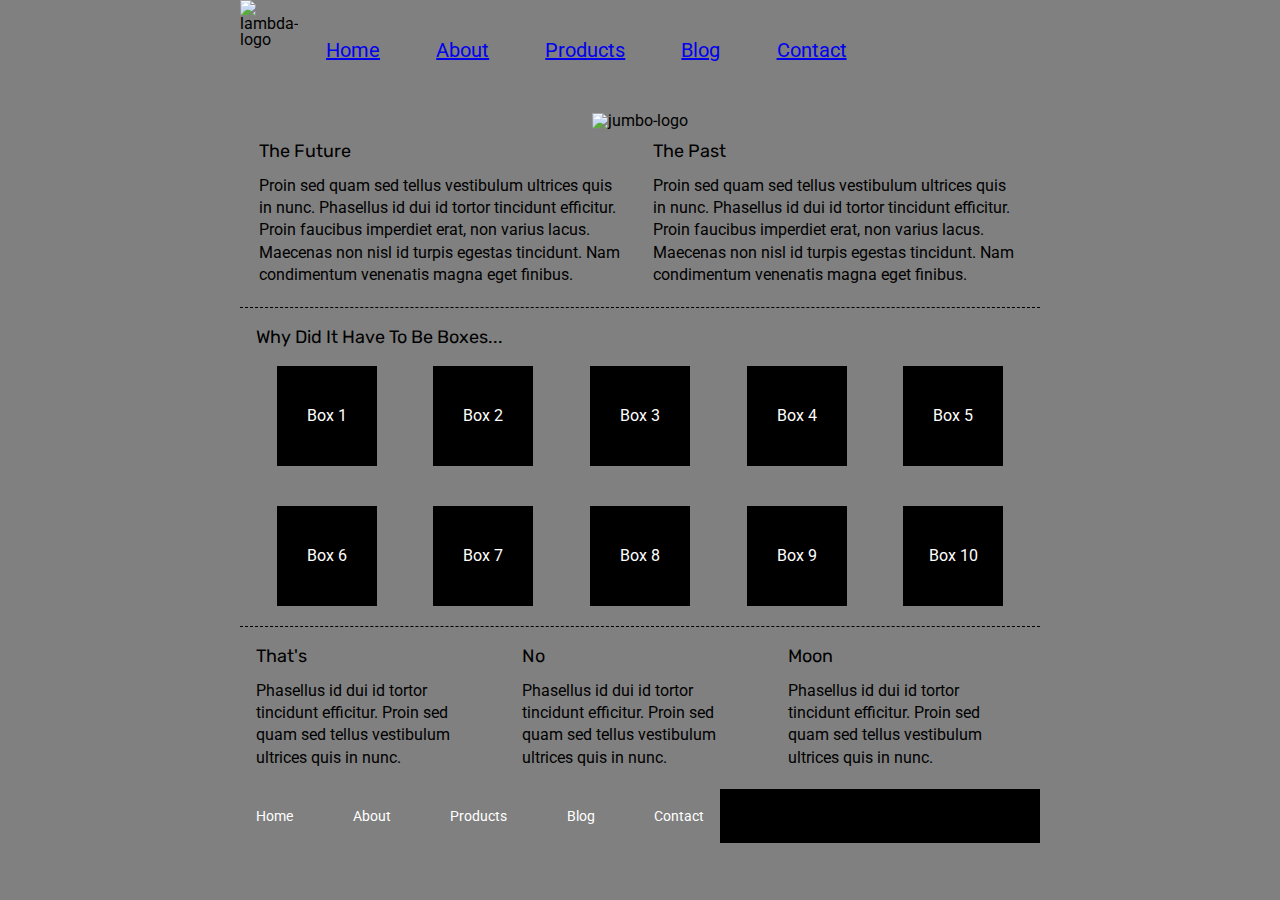
==== index.html @ 69360498 "finished index" ====
<!doctype html>

<html lang="en">
<head>

<meta charset="utf-8">

<title>Sprint Challenge - Home</title>

<link href="https://fonts.googleapis.com/css?family=Roboto|Rubik" rel="stylesheet">
<link rel="stylesheet" href="css/index.css">

<section class= "headercont">




<nav class="topNav">
    <div>
        <img src="C:\Users\Sergei\GitBox\Lambda\Sprint-Challenge--User-Interface\img\lambda-black.png" alt="lambda-logo">
        </div>

<a href="#home">Home</a>
<a href="C:\Users\Sergei\GitBox\Lambda\Sprint-Challenge--User-Interface\about.html">About</a>
<a href="#Products">Products</a>
<a href="#Blog">Blog</a>
<a href="#Contact">Contact</a>
</nav>

</section>

<div class= "jumbo-img">
<img src="C:\Users\Sergei\GitBox\Lambda\Sprint-Challenge--User-Interface\img\jumbo.jpg" alt="jumbo-logo" align="center">
</div>

</head>

<body>
<div class="container">

<section class="top-content">
<div class="text-container">
<h2>The Future</h2>
<p>Proin sed quam sed tellus vestibulum ultrices quis in nunc. Phasellus id dui id tortor tincidunt efficitur. Proin faucibus imperdiet erat, non varius lacus. Maecenas non nisl id turpis egestas tincidunt. Nam condimentum venenatis magna eget finibus.</p>
</div>
<div class="text-container">
<h2>The Past</h2>
<p>Proin sed quam sed tellus vestibulum ultrices quis in nunc. Phasellus id dui id tortor tincidunt efficitur. Proin faucibus imperdiet erat, non varius lacus. Maecenas non nisl id turpis egestas tincidunt. Nam condimentum venenatis magna eget finibus.</p>
</div>
</section>

<section class="middle-content">

<h2>Why Did It Have To Be Boxes...</h2>
    
    <div class="boxes">
        <div class="box">Box 1</div>
        <div class="box">Box 2</div>
        <div class="box">Box 3</div>
            <div class="box">Box 4</div>
            <div class="box">Box 5</div>
            <div class="box">Box 6</div>
            <div class="box">Box 7</div>
            <div class="box">Box 8</div>
            <div class="box">Box 9</div>
            <div class="box">Box 10</div>
        </div>
    
    </section>

    <section class="bottom-content">

        <div class="text-container">
            <h2>That's</h2>
            <p>Phasellus id dui id tortor tincidunt efficitur. Proin sed quam sed tellus vestibulum ultrices quis in nunc.</p>
        </div>
        <div class="text-container">
            <h2>No</h2>
            <p>Phasellus id dui id tortor tincidunt efficitur. Proin sed quam sed tellus vestibulum ultrices quis in nunc.</p>
        </div>
        <div class="text-container">
            <h2>Moon</h2>
            <p>Phasellus id dui id tortor tincidunt efficitur. Proin sed quam sed tellus vestibulum ultrices quis in nunc.</p>
        </div>

    </section>
    
    <footer>
        <nav>
            <a href="#">Home</a>
            <a href="#">About</a>
            <a href="#">Products</a>
            <a href="#">Blog</a>
            <a href="#">Contact</a>
        </nav>
    </footer>
</div><!-- container -->        
</body>
</html>
---- css/index.css ----
/* http://meyerweb.com/eric/tools/css/reset/ 
   v2.0 | 20110126
   License: none (public domain)
*/

html, body, div, span, applet, object, iframe,
h1, h2, h3, h4, h5, h6, p, blockquote, pre,
a, abbr, acronym, address, big, cite, code,
del, dfn, em, img, ins, kbd, q, s, samp,
small, strike, strong, sub, sup, tt, var,
b, u, i, center,
dl, dt, dd, ol, ul, li,
fieldset, form, label, legend,
table, caption, tbody, tfoot, thead, tr, th, td,
article, aside, canvas, details, embed, 
figure, figcaption, footer, header, hgroup, 
menu, nav, output, ruby, section, summary,
time, mark, audio, video {
	margin: 0;
	padding: 0;
	border: 0;
	font-size: 100%;
	font: inherit;
	vertical-align: baseline;
}
/* HTML5 display-role reset for older browsers */
article, aside, details, figcaption, figure, 
footer, header, hgroup, menu, nav, section {
	display: block;
}
body {
	line-height: 1;
}
ol, ul {
	list-style: none;
}
blockquote, q {
	quotes: none;
}
blockquote:before, blockquote:after,
q:before, q:after {
	content: '';
	content: none;
}
table {
	border-collapse: collapse;
	border-spacing: 0;
}

* {
   background: grey;
    box-sizing: border-box;
}

html, body {
    height: 100%;
    font-family: 'Roboto', sans-serif;
}

h1, h2, h3, h4, h5 {
    font-size: 18px;
    margin-bottom: 15px;
    font-family: 'Rubik', sans-serif;
}

p {
    line-height: 1.4;
}

.container {
    width: 800px;
    margin: 0 auto;
}

.top-content {
    display: flex;
    flex-wrap: wrap;
    justify-content: space-evenly;
    margin-bottom: 20px;
    border-bottom: 1px dashed black;
}

.top-content .text-container {
    width: 48%;
    padding: 0 1%;
    padding-bottom: 20px;  
}

.middle-content {
    margin-bottom: 20px;
    border-bottom: 1px dashed black;
}

.middle-content h2 {
    padding: 0 2%;
    margin-bottom: 0;
}

.middle-content .boxes {
    display: flex;
    flex-wrap: wrap;
    justify-content: space-evenly;
}

.middle-content .boxes .box {
    width: 12.5%;
    height: 100px;
    background: black;
    margin: 20px 2.5%;
    color: white;
    display: flex;
    align-items: center;
    justify-content: center;
}

.bottom-content {
    display: flex;
    margin: 0 2% 20px;
    justify-content: space-around;
}

.bottom-content .text-container {
    padding-right: 4%;
}

.bottom-content .text-container:last-child {
    padding-right: 0;
}

footer {
    width: 100%;
    background: black;
}

footer nav {
    width: 60%;
    display: flex;
    justify-content: space-between;
    align-items: center;
    padding: 20px 2%;
    font-size: 14px;
}

footer nav a {
    color: white;
    text-decoration: none;
}

.headercont {
    display:flex;
    width: 800px;
    margin: 0 auto;
    
    


}
.jumbo-img {
    display:flex;
    justify-content: center;
    padding: 1%;
}
.topNav {
    display:flex;
   justify-content: baseline;

}
.topNav a {
  
  font-size: 20px;
  display: flex;
  justify-content: space-evenly;
  padding: 20px 2%;
  margin: 5%;
  
}
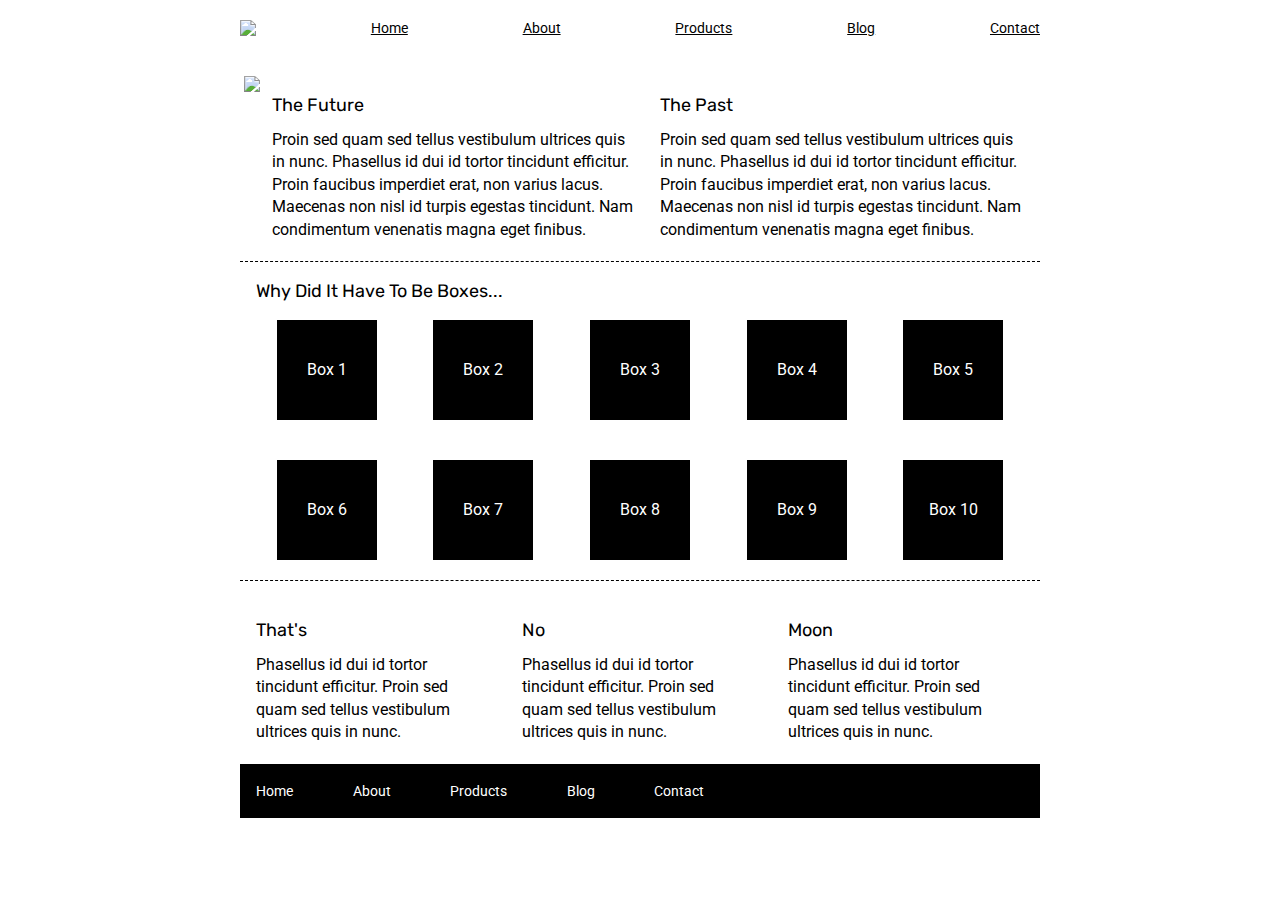
==== commit ccd60f2e: "finishedHome" ====
--- a/index.html
+++ b/index.html
@@ -1,99 +1,101 @@
 <!doctype html>
 
 <html lang="en">
+
 <head>
+    <meta charset="utf-8">
 
-<meta charset="utf-8">
+    <title>Sprint Challenge - Home</title>
 
-<title>Sprint Challenge - Home</title>
-
-<link href="https://fonts.googleapis.com/css?family=Roboto|Rubik" rel="stylesheet">
-<link rel="stylesheet" href="css/index.css">
-
-<section class= "headercont">
-
-
-
-
-<nav class="topNav">
-    <div>
-        <img src="C:\Users\Sergei\GitBox\Lambda\Sprint-Challenge--User-Interface\img\lambda-black.png" alt="lambda-logo">
-        </div>
-
-<a href="#home">Home</a>
-<a href="C:\Users\Sergei\GitBox\Lambda\Sprint-Challenge--User-Interface\about.html">About</a>
-<a href="#Products">Products</a>
-<a href="#Blog">Blog</a>
-<a href="#Contact">Contact</a>
-</nav>
-
-</section>
-
-<div class= "jumbo-img">
-<img src="C:\Users\Sergei\GitBox\Lambda\Sprint-Challenge--User-Interface\img\jumbo.jpg" alt="jumbo-logo" align="center">
-</div>
+    <link href="https://fonts.googleapis.com/css?family=Roboto|Rubik" rel="stylesheet">
+    <link rel="stylesheet" href="css/index.css">
 
 </head>
 
 <body>
-<div class="container">
+    <div class="container">
+        <header>
+            <nav>
+                <img src="img/lambda-black.png">
+                <a href="#">Home</a>
+                <a href="about.html">About</a>
+                <a href="#">Products</a>
+                <a href="#">Blog</a>
+                <a href="#">Contact</a>
+            </nav>
 
-<section class="top-content">
-<div class="text-container">
-<h2>The Future</h2>
-<p>Proin sed quam sed tellus vestibulum ultrices quis in nunc. Phasellus id dui id tortor tincidunt efficitur. Proin faucibus imperdiet erat, non varius lacus. Maecenas non nisl id turpis egestas tincidunt. Nam condimentum venenatis magna eget finibus.</p>
-</div>
-<div class="text-container">
-<h2>The Past</h2>
-<p>Proin sed quam sed tellus vestibulum ultrices quis in nunc. Phasellus id dui id tortor tincidunt efficitur. Proin faucibus imperdiet erat, non varius lacus. Maecenas non nisl id turpis egestas tincidunt. Nam condimentum venenatis magna eget finibus.</p>
-</div>
-</section>
+        </header>
 
-<section class="middle-content">
 
-<h2>Why Did It Have To Be Boxes...</h2>
-    
-    <div class="boxes">
-        <div class="box">Box 1</div>
-        <div class="box">Box 2</div>
-        <div class="box">Box 3</div>
-            <div class="box">Box 4</div>
-            <div class="box">Box 5</div>
-            <div class="box">Box 6</div>
-            <div class="box">Box 7</div>
-            <div class="box">Box 8</div>
-            <div class="box">Box 9</div>
-            <div class="box">Box 10</div>
-        </div>
-    
-    </section>
+        <section class="top-content">
+            <img src="img/jumbo.jpg">
+            <div class="text-container">
+                <h2>The Future</h2>
+                <p>Proin sed quam sed tellus vestibulum ultrices quis in nunc. Phasellus id dui id tortor
+                    tincidunt
+                    efficitur. Proin faucibus imperdiet erat, non varius lacus. Maecenas non nisl id turpis
+                    egestas
+                    tincidunt. Nam condimentum venenatis magna eget finibus.</p>
+            </div>
+            <div class="text-container">
+                <h2>The Past</h2>
+                <p>Proin sed quam sed tellus vestibulum ultrices quis in nunc. Phasellus id dui id tortor
+                    tincidunt
+                    efficitur. Proin faucibus imperdiet erat, non varius lacus. Maecenas non nisl id turpis
+                    egestas
+                    tincidunt. Nam condimentum venenatis magna eget finibus.</p>
+            </div>
+        </section>
 
-    <section class="bottom-content">
+        <section class="middle-content">
 
-        <div class="text-container">
-            <h2>That's</h2>
-            <p>Phasellus id dui id tortor tincidunt efficitur. Proin sed quam sed tellus vestibulum ultrices quis in nunc.</p>
-        </div>
-        <div class="text-container">
-            <h2>No</h2>
-            <p>Phasellus id dui id tortor tincidunt efficitur. Proin sed quam sed tellus vestibulum ultrices quis in nunc.</p>
-        </div>
-        <div class="text-container">
-            <h2>Moon</h2>
-            <p>Phasellus id dui id tortor tincidunt efficitur. Proin sed quam sed tellus vestibulum ultrices quis in nunc.</p>
-        </div>
+            <h2>Why Did It Have To Be Boxes...</h2>
 
-    </section>
-    
-    <footer>
-        <nav>
-            <a href="#">Home</a>
-            <a href="#">About</a>
-            <a href="#">Products</a>
-            <a href="#">Blog</a>
-            <a href="#">Contact</a>
-        </nav>
-    </footer>
-</div><!-- container -->        
+            <div class="boxes">
+                <div class="box">Box 1</div>
+                <div class="box">Box 2</div>
+                <div class="box">Box 3</div>
+                <div class="box">Box 4</div>
+                <div class="box">Box 5</div>
+                <div class="box">Box 6</div>
+                <div class="box">Box 7</div>
+                <div class="box">Box 8</div>
+                <div class="box">Box 9</div>
+                <div class="box">Box 10</div>
+            </div>
+
+        </section>
+
+        <section class="bottom-content">
+
+            <div class="text-container">
+                <h2>That's</h2>
+                <p>Phasellus id dui id tortor tincidunt efficitur. Proin sed quam sed tellus vestibulum ultrices
+                    quis in nunc.</p>
+            </div>
+            <div class="text-container">
+                <h2>No</h2>
+                <p>Phasellus id dui id tortor tincidunt efficitur. Proin sed quam sed tellus vestibulum ultrices
+                    quis in nunc.</p>
+            </div>
+            <div class="text-container">
+                <h2>Moon</h2>
+                <p>Phasellus id dui id tortor tincidunt efficitur. Proin sed quam sed tellus vestibulum ultrices
+                    quis in nunc.</p>
+            </div>
+
+        </section>
+
+        <footer>
+            <nav>
+                <a href="#">Home</a>
+                <a href="#">About</a>
+                <a href="#">Products</a>
+                <a href="#">Blog</a>
+                <a href="#">Contact</a>
+            </nav>
+        </footer>
+    </div><!-- container -->
 </body>
-</html>
+
+</html>--- a/css/index.css
+++ b/css/index.css
@@ -3,61 +3,152 @@
    License: none (public domain)
 */
 
-html, body, div, span, applet, object, iframe,
-h1, h2, h3, h4, h5, h6, p, blockquote, pre,
-a, abbr, acronym, address, big, cite, code,
-del, dfn, em, img, ins, kbd, q, s, samp,
-small, strike, strong, sub, sup, tt, var,
-b, u, i, center,
-dl, dt, dd, ol, ul, li,
-fieldset, form, label, legend,
-table, caption, tbody, tfoot, thead, tr, th, td,
-article, aside, canvas, details, embed, 
-figure, figcaption, footer, header, hgroup, 
-menu, nav, output, ruby, section, summary,
-time, mark, audio, video {
-	margin: 0;
-	padding: 0;
-	border: 0;
-	font-size: 100%;
-	font: inherit;
-	vertical-align: baseline;
-}
+html,
+body,
+div,
+span,
+applet,
+object,
+iframe,
+h1,
+h2,
+h3,
+h4,
+h5,
+h6,
+p,
+blockquote,
+pre,
+a,
+abbr,
+acronym,
+address,
+big,
+cite,
+code,
+del,
+dfn,
+em,
+img,
+ins,
+kbd,
+q,
+s,
+samp,
+small,
+strike,
+strong,
+sub,
+sup,
+tt,
+var,
+b,
+u,
+i,
+center,
+dl,
+dt,
+dd,
+ol,
+ul,
+li,
+fieldset,
+form,
+label,
+legend,
+table,
+caption,
+tbody,
+tfoot,
+thead,
+tr,
+th,
+td,
+article,
+aside,
+canvas,
+details,
+embed,
+figure,
+figcaption,
+footer,
+header,
+hgroup,
+menu,
+nav,
+output,
+ruby,
+section,
+summary,
+time,
+mark,
+audio,
+video {
+    margin: 0;
+    padding: 0;
+    border: 0;
+    font-size: 100%;
+    font: inherit;
+    vertical-align: baseline;
+}
+
 /* HTML5 display-role reset for older browsers */
-article, aside, details, figcaption, figure, 
-footer, header, hgroup, menu, nav, section {
-	display: block;
-}
+article,
+aside,
+details,
+figcaption,
+figure,
+footer,
+header,
+hgroup,
+menu,
+nav,
+section {
+    display: block;
+}
+
 body {
-	line-height: 1;
-}
-ol, ul {
-	list-style: none;
-}
-blockquote, q {
-	quotes: none;
-}
-blockquote:before, blockquote:after,
-q:before, q:after {
-	content: '';
-	content: none;
-}
+    line-height: 1;
+}
+
+ol,
+ul {
+    list-style: none;
+}
+
+blockquote,
+q {
+    quotes: none;
+}
+
+blockquote:before,
+blockquote:after,
+q:before,
+q:after {
+    content: '';
+    content: none;
+}
+
 table {
-	border-collapse: collapse;
-	border-spacing: 0;
+    border-collapse: collapse;
+    border-spacing: 0;
 }
 
 * {
-   background: grey;
     box-sizing: border-box;
 }
 
-html, body {
+html,
+body {
     height: 100%;
     font-family: 'Roboto', sans-serif;
 }
 
-h1, h2, h3, h4, h5 {
+h1,
+h2,
+h3,
+h4,
+h5 {
     font-size: 18px;
     margin-bottom: 15px;
     font-family: 'Rubik', sans-serif;
@@ -78,12 +169,13 @@
     justify-content: space-evenly;
     margin-bottom: 20px;
     border-bottom: 1px dashed black;
+    margin-top: 20px;
 }
 
 .top-content .text-container {
     width: 48%;
     padding: 0 1%;
-    padding-bottom: 20px;  
+    padding-bottom: 20px;
 }
 
 .middle-content {
@@ -146,31 +238,30 @@
     text-decoration: none;
 }
 
-.headercont {
-    display:flex;
-    width: 800px;
-    margin: 0 auto;
-    
-    
-
-
-}
-.jumbo-img {
-    display:flex;
-    justify-content: center;
-    padding: 1%;
-}
-.topNav {
-    display:flex;
-   justify-content: baseline;
-
-}
-.topNav a {
-  
-  font-size: 20px;
-  display: flex;
-  justify-content: space-evenly;
-  padding: 20px 2%;
-  margin: 5%;
-  
+header nav {
+    width: 100%;
+    display: flex;
+    justify-content: space-between;
+    align-items: center;
+    padding: 20px 0;
+    font-size: 14px;
+
+}
+
+header {
+
+    width: 100%;
+
+}
+
+header nav a {
+    color: black;
+}
+
+header nav a:hover {
+    color: yellowgreen;
+}
+
+.text-container {
+    margin-top: 20px;
 }